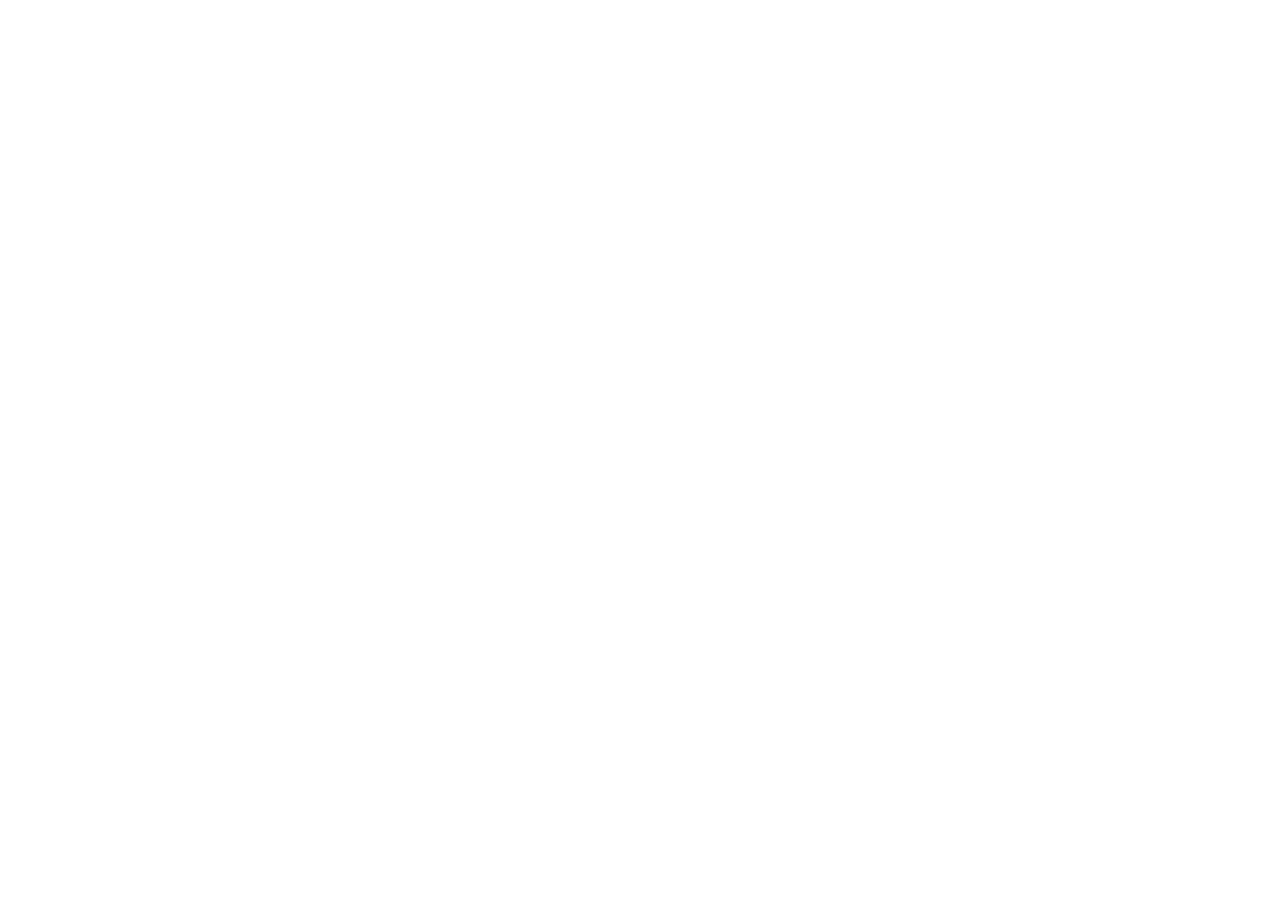
==== crobat/index.html @ 8bd7accc "Add files via upload" ====
<!DOCTYPE html>
<html lang="pt-br">
<head>
    <link rel="stylesheet" href="gengar.css">
    <meta charset="UTF-8">
    <meta name="viewport" content="width=device-width, initial-scale=1.0">
    <title>Crobat</title>
</head>
<body>

    <div id="C169">
        <div class="eye left"></div>
        <div class="eye right"></div>
        <div class="mouth">
            <div class="mark left"></div>
            <div class="mark right"></div>
        </div>
    </div>

</body>
</html>
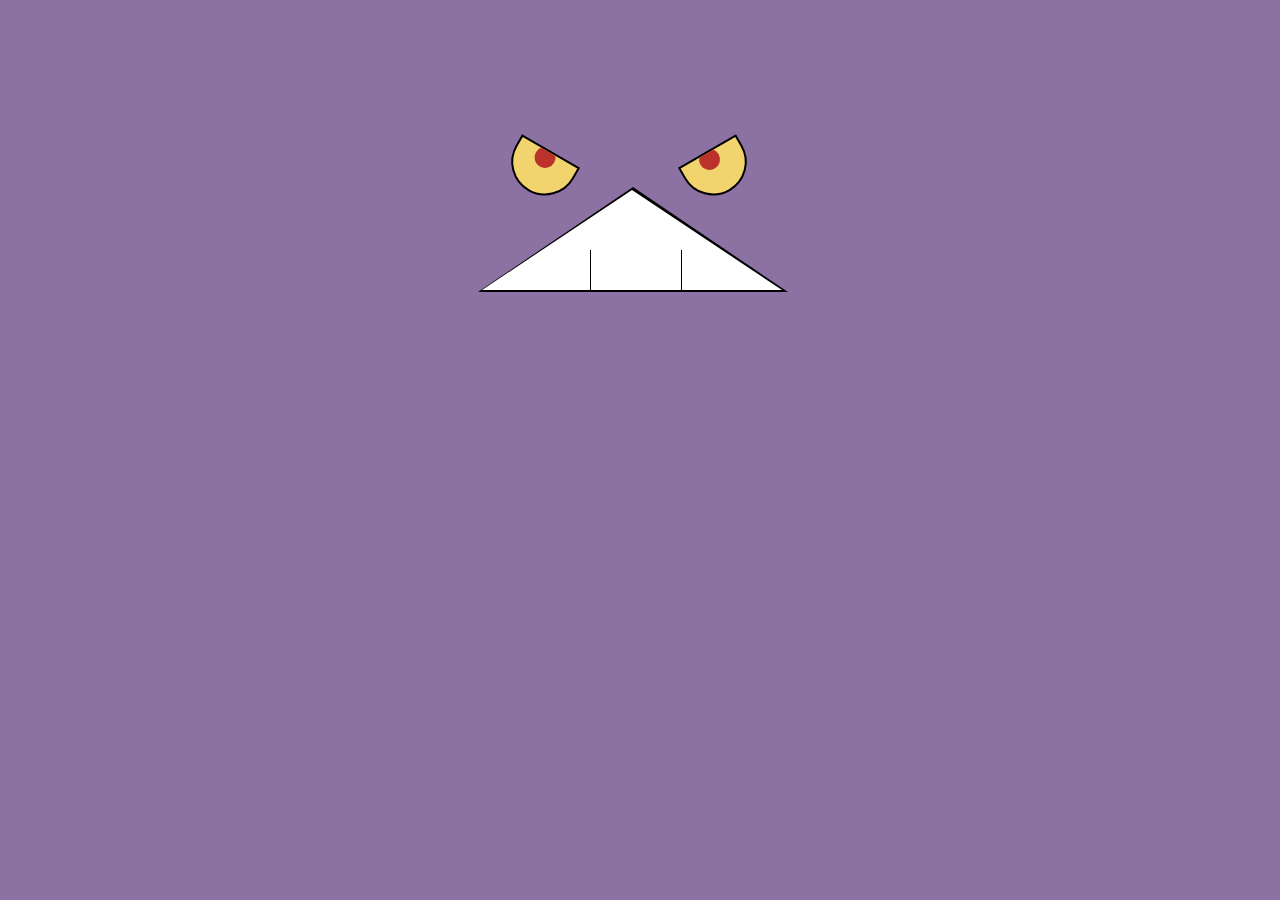
==== commit dfdd88cc: "Update index.html" ====
--- a/crobat/index.html
+++ b/crobat/index.html
@@ -1,7 +1,7 @@
 <!DOCTYPE html>
 <html lang="pt-br">
 <head>
-    <link rel="stylesheet" href="gengar.css">
+    <link rel="stylesheet" href="crobat.css">
     <meta charset="UTF-8">
     <meta name="viewport" content="width=device-width, initial-scale=1.0">
     <title>Crobat</title>
@@ -18,4 +18,4 @@
     </div>
 
 </body>
-</html>+</html>
--- a/crobat/crobat.css
+++ b/crobat/crobat.css
@@ -0,0 +1,90 @@
+body{
+    background-color: #8c72a3;
+    font-size: 70px;
+}
+
+#C169{
+    position: absolute;
+    width: 4em;
+    height: 4em;
+    left: 30%;
+    -webkit-transform: translate(50%, 50%);
+    -ms-transform: translate(50%,50%);
+    transform: translate(50%, 50%);
+}
+
+.eye{
+    position: absolute;
+    height: .6em;
+    width: .9em;
+    border-radius: 0 0 .5em .5em;
+    border: 2px solid black;
+    background-color: #f2d46f;
+    overflow: hidden;
+}
+
+.eye::after{
+    content: '';
+        position: absolute;
+        display: block;
+        width: .3em;
+        height: .3em;
+    background: #ba322b;
+    border-radius: 100%;
+    left: 30%;
+    top: -10%;
+}
+
+.eye.right{
+    left: 2.3em;
+    -webkit-transform: rotate(-30deg);
+    -ms-transform: rotate(-30deg);
+    transform: rotate(-30deg);
+}
+
+.eye.left{
+    right: 3.3em;
+    -webkit-transform: rotate(30deg);
+    -ms-transform: rotate(30deg);
+    transform: rotate(30deg);
+}
+
+.mouth{
+    position: absolute;
+    width: 0;
+    height: 0;
+    border-style: solid;
+    border-width: 0 150px 100px 150px;
+    border-color: transparent transparent white transparent;
+    top: .6em;
+    left: -.6em;
+    -moz-box-shadow: inset 0 0 10px #000000;
+    -webkit-box-shadow: inset 0 0 10px #000000;
+    box-shadow: inset 0 0 10px #000000;
+}
+
+.mouth::before{
+    content: '';
+    position: absolute;
+    width: 0;
+    height: 0;
+    border-style: solid;
+    border-width: 0 155px 105px 155px;
+    border-color: transparent transparent black transparent;
+    z-index: -1;
+    left: -2.2em;
+    top: -.05em;
+}
+
+.mouth .mark{
+    position: absolute;
+    width: .5em;
+    height: .6em;
+    border-left: .02em solid black;
+    top: .85em;
+    left: -.6em;
+}
+
+.mark.left{
+    margin-left: 1.3em;
+}